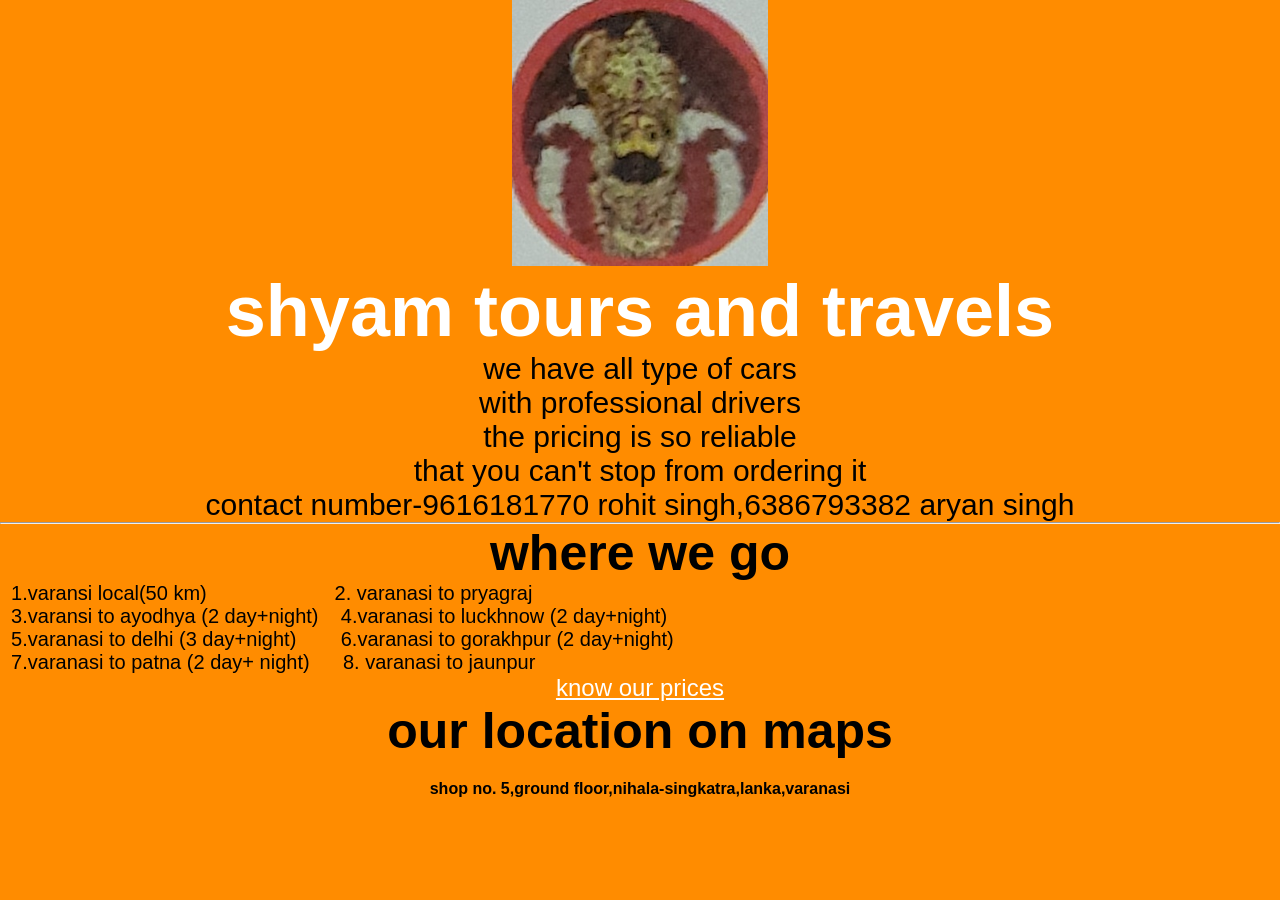
==== index.html @ 4c2ae3b9 "Add files via upload" ====
<!DOCTYPE html>
<html lang="en">
<head>
    <meta charset="UTF-8">
    <meta name="viewport" content="width=, initial-scale=1.0">
    <meta name="description" content="this website is for those people who are in varanasi and like to explore but don't have vehicle or license this website gives you rented vehicles or pro drivers in varanasi">
    <title>shyam tours and travels</title>
    <link rel="stylesheet" href="style.css"> 
</head>
<body>

    <main>
<img src="shyamji.jpg" alt="technical error">
<h1>shyam tours and travels</h1>
<p>we have all type of cars <br>with professional drivers <br>the pricing is so reliable <br>that you can't stop from ordering it <br>
 </p>
<p>contact number-9616181770 rohit singh,6386793382 aryan singh
 <hr>
 <h2>where we go </h2>
<pre><p id="handler">  1.varansi local(50 km)                       2. varanasi to pryagraj
  3.varansi to ayodhya (2 day+night)    4.varanasi to luckhnow (2 day+night)
  5.varanasi to delhi (3 day+night)        6.varanasi to gorakhpur (2 day+night)
  7.varanasi to patna (2 day+ night)      8. varanasi to jaunpur 
</p></pre>
<nav><a href="our prices.html">know our prices</a><br>

<h2>our location on maps</h2> 
   <h4> shop no. 5,ground floor,nihala-singkatra,lanka,varanasi</h4>
</main>
</body>
</html>
---- style.css ----
* {margin: 0;
padding: 0;
box-sizing: border-box;
font-family: 'Lucida Sans', 'Lucida Sans Regular', 'Lucida Grande', 'Lucida Sans Unicode', Geneva, Verdana, sans-serif;
}
html,
body{
    height: 100%;
    width: 100%;
}
main{
    height:100%;
    width: 100%;
    background-color: darkorange;
}
img{margin-left: 40%;
width: 20%;
height: 20;}
h1{text-align: center;
font-size: 450%;
color:white;
}
p{font-size: 30px;
text-align: center;}
h2{text-align: center;
font-size: 50px;}
#handler{text-align: left; 
font-size: 20px;}
nav a{
font-size: 150%;
color: white;


}
nav{
    text-align: center;
    background-color: darkorange;
}
#name{ height:100%;
    width: 100%;
    background-color: darkorange;}
 #hamper{font-size: 17px;}
 #hevean{height: 66%;
  width: 36%;}
h4{ padding: 20px;
    background-color: darkorange;
}
h2{
    background-color: darkorange;
}
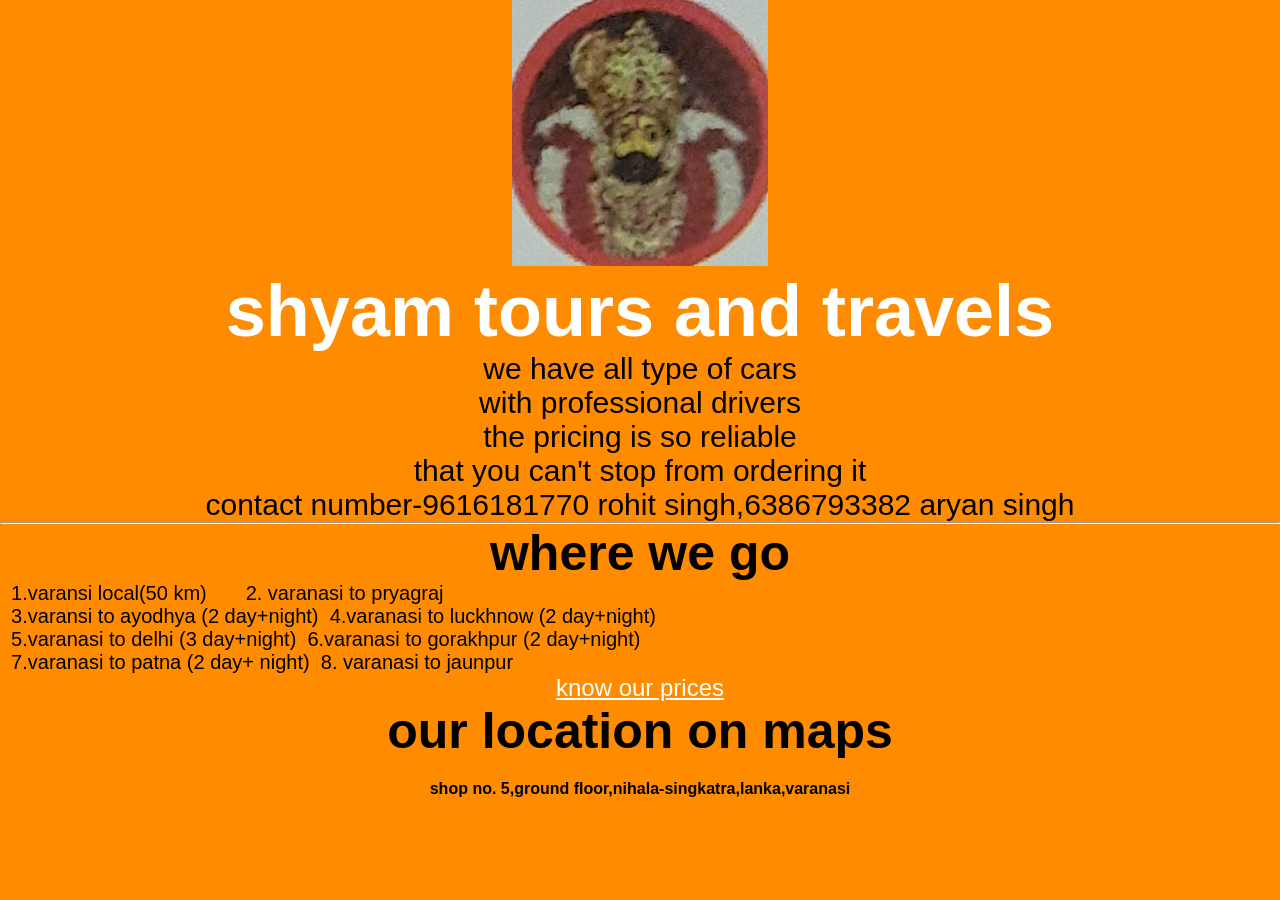
==== commit 29a314a7: "index.html" ====
--- a/index.html
+++ b/index.html
@@ -17,10 +17,10 @@
 <p>contact number-9616181770 rohit singh,6386793382 aryan singh
  <hr>
  <h2>where we go </h2>
-<pre><p id="handler">  1.varansi local(50 km)                       2. varanasi to pryagraj
-  3.varansi to ayodhya (2 day+night)    4.varanasi to luckhnow (2 day+night)
-  5.varanasi to delhi (3 day+night)        6.varanasi to gorakhpur (2 day+night)
-  7.varanasi to patna (2 day+ night)      8. varanasi to jaunpur 
+<pre><p id="handler">  1.varansi local(50 km)       2. varanasi to pryagraj
+  3.varansi to ayodhya (2 day+night)  4.varanasi to luckhnow (2 day+night)
+  5.varanasi to delhi (3 day+night)  6.varanasi to gorakhpur (2 day+night)
+  7.varanasi to patna (2 day+ night)  8. varanasi to jaunpur 
 </p></pre>
 <nav><a href="our prices.html">know our prices</a><br>
 
@@ -28,4 +28,4 @@
    <h4> shop no. 5,ground floor,nihala-singkatra,lanka,varanasi</h4>
 </main>
 </body>
-</html>+</html>
--- a/style.css
+++ b/style.css
@@ -15,17 +15,23 @@
 }
 img{margin-left: 40%;
 width: 20%;
-height: 20;}
+height: 20;
+      background-color: darkorange 
+   }
 h1{text-align: center;
 font-size: 450%;
 color:white;
+      background-color: darkorange
 }
 p{font-size: 30px;
 text-align: center;}
 h2{text-align: center;
-font-size: 50px;}
+font-size: 50px;
+   background-color: darkorange
+  }
 #handler{text-align: left; 
-font-size: 20px;}
+font-size: 20px;
+background-color: darkorange}
 nav a{
 font-size: 150%;
 color: white;
@@ -39,12 +45,14 @@
 #name{ height:100%;
     width: 100%;
     background-color: darkorange;}
- #hamper{font-size: 17px;}
+ #hamper{font-size: 17px;
+         background-color: darkorange}
  #hevean{height: 66%;
-  width: 36%;}
+  width: 36%;
+  background-color: darkorange}
 h4{ padding: 20px;
     background-color: darkorange;
 }
 h2{
     background-color: darkorange;
-}+}
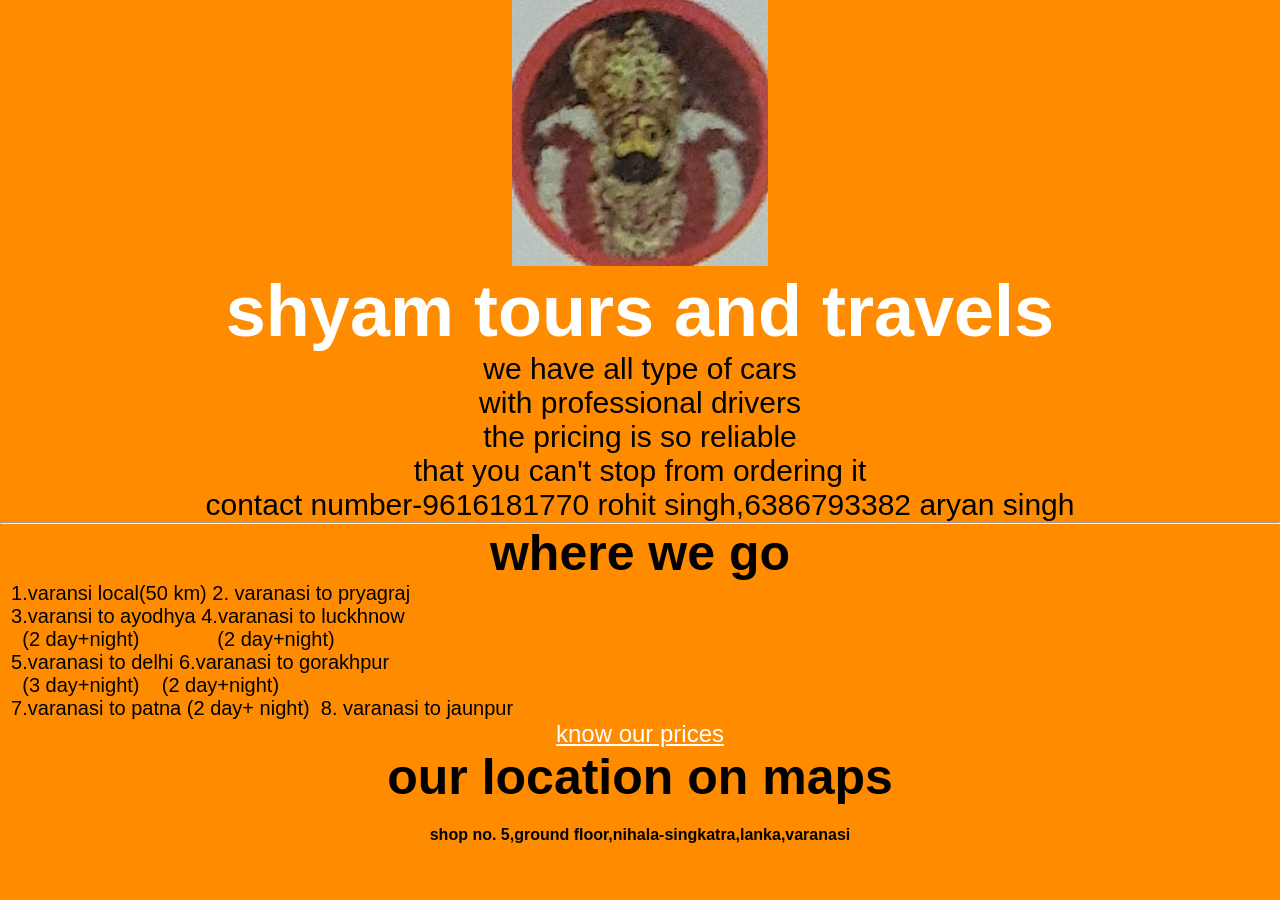
==== commit 764be2d7: "index.html" ====
--- a/index.html
+++ b/index.html
@@ -17,9 +17,11 @@
 <p>contact number-9616181770 rohit singh,6386793382 aryan singh
  <hr>
  <h2>where we go </h2>
-<pre><p id="handler">  1.varansi local(50 km)       2. varanasi to pryagraj
-  3.varansi to ayodhya (2 day+night)  4.varanasi to luckhnow (2 day+night)
-  5.varanasi to delhi (3 day+night)  6.varanasi to gorakhpur (2 day+night)
+<pre><p id="handler">  1.varansi local(50 km) 2. varanasi to pryagraj
+  3.varansi to ayodhya 4.varanasi to luckhnow                 
+    (2 day+night)              (2 day+night)             
+  5.varanasi to delhi 6.varanasi to gorakhpur 
+    (3 day+night)    (2 day+night)
   7.varanasi to patna (2 day+ night)  8. varanasi to jaunpur 
 </p></pre>
 <nav><a href="our prices.html">know our prices</a><br>
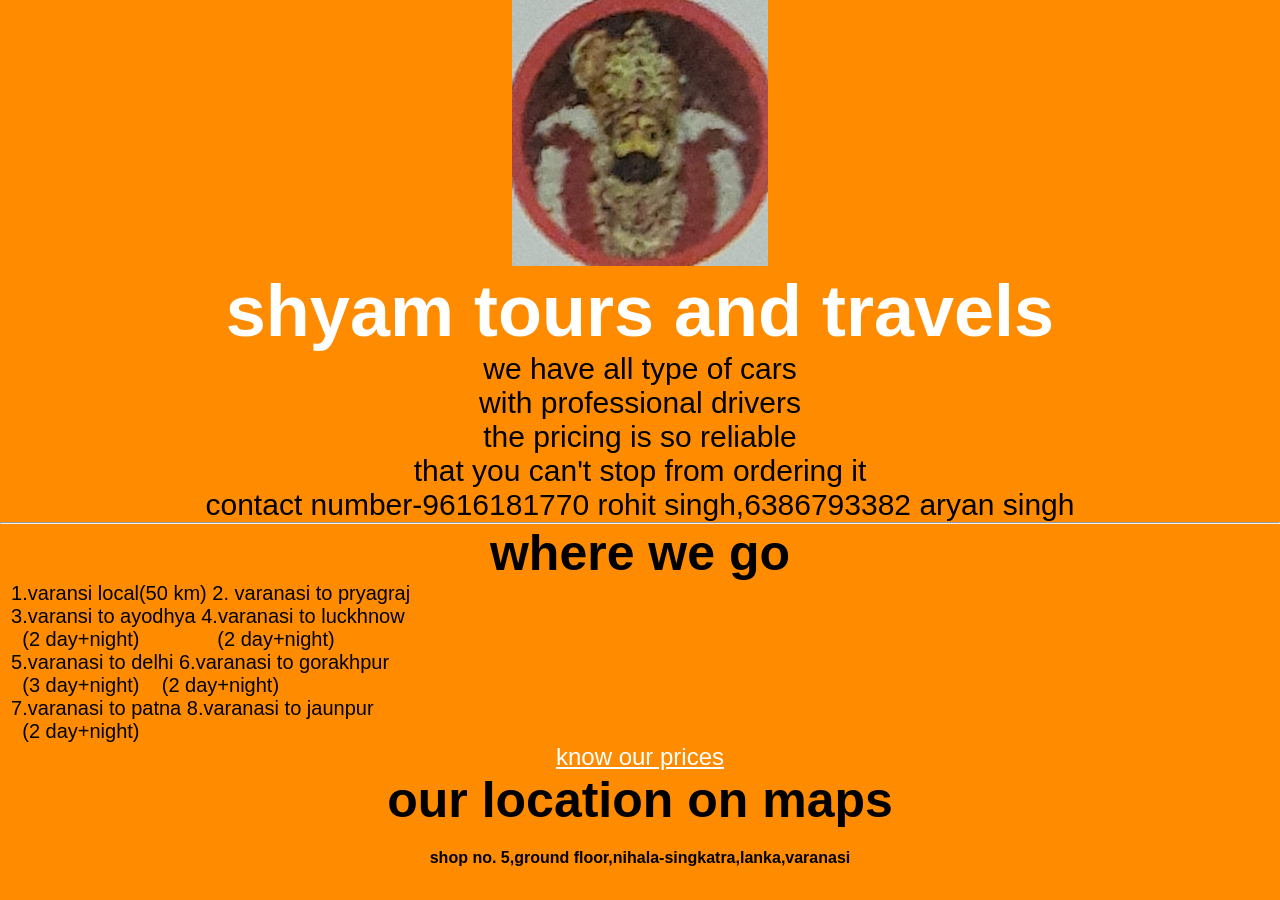
==== commit ac926b74: "index.html" ====
--- a/index.html
+++ b/index.html
@@ -22,7 +22,8 @@
     (2 day+night)              (2 day+night)             
   5.varanasi to delhi 6.varanasi to gorakhpur 
     (3 day+night)    (2 day+night)
-  7.varanasi to patna (2 day+ night)  8. varanasi to jaunpur 
+  7.varanasi to patna 8.varanasi to jaunpur 
+    (2 day+night)
 </p></pre>
 <nav><a href="our prices.html">know our prices</a><br>
 
